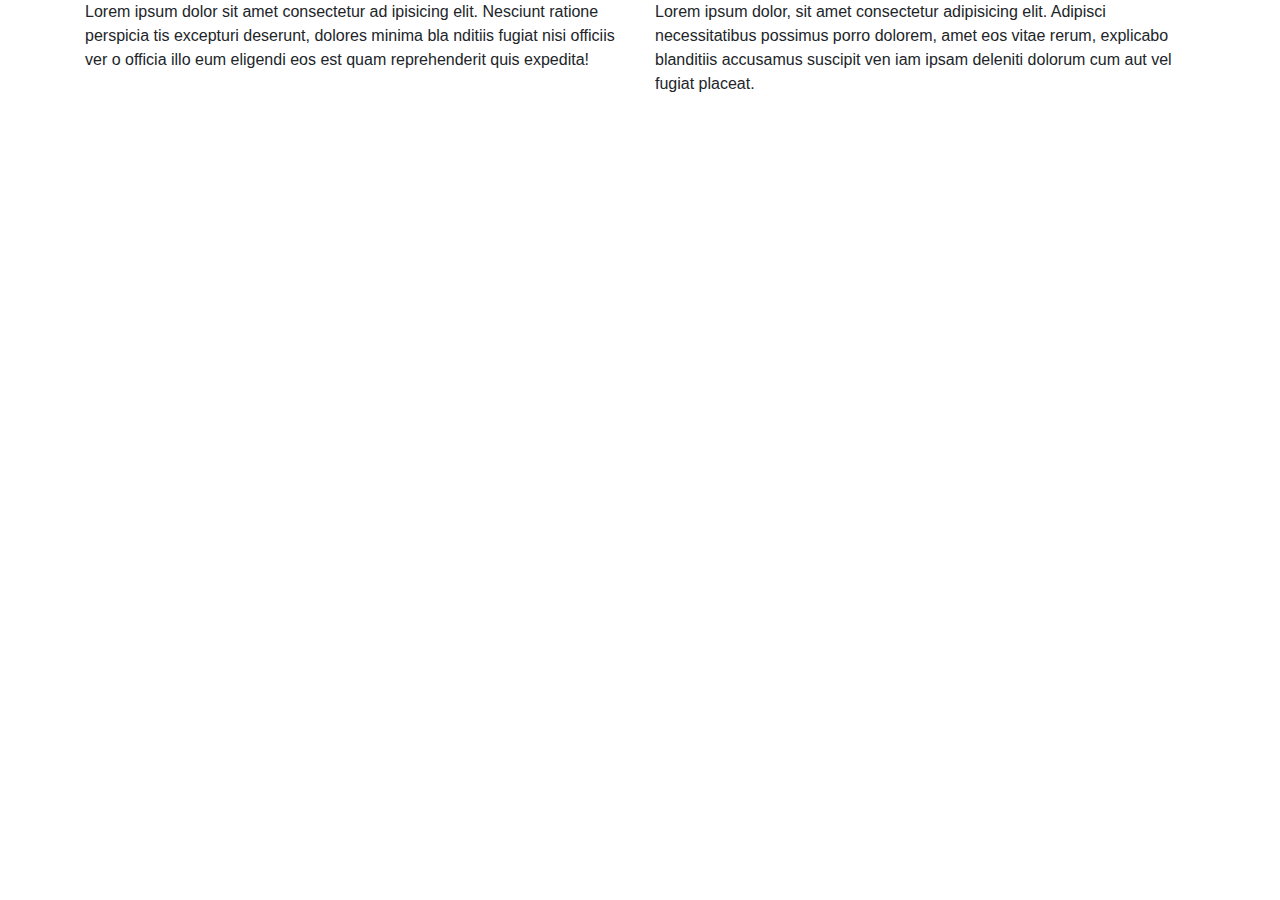
==== ictkevhtml/htmlcss/boot.html @ a12990cf "student" ====
<!DOCTYPE html>
<html lang="en">
<head><link rel="stylesheet" href="https://stackpath.bootstrapcdn.com/bootstrap/4.3.1/css/bootstrap.min.css" integrity="sha384-ggOyR0iXCbMQv3Xipma34MD+dH/1fQ784/j6cY/iJTQUOhcWr7x9JvoRxT2MZw1T" crossorigin="anonymous">
    <meta charset="UTF-8">
    <meta name="viewport" content="width=device-width, initial-scale=1.0">
    <meta http-equiv="X-UA-Compatible" content="ie=edge">
    <title>Document</title>
</head>
<body>
    <div class="container">
    <div class="row">
        <div class="col col-12 col-sm-6">
            Lorem ipsum dolor sit amet consectetur ad
            ipisicing elit. Nesciunt ratione perspicia
            tis excepturi deserunt, dolores minima bla
            nditiis fugiat nisi officiis ver
            o officia illo eum eligendi eos est quam reprehenderit quis expedita!
        </div>
        <div class="col col-md-6 col-lg-6 col-xl-6">
            Lorem ipsum dolor, sit amet consectetur adipisicing elit.
             Adipisci necessitatibus possimus porro dolorem, amet eos
              vitae rerum, explicabo blanditiis accusamus suscipit ven
            iam ipsam deleniti dolorum cum aut vel fugiat placeat.
        </div>
    </div>
    </div>
</body>
</html>
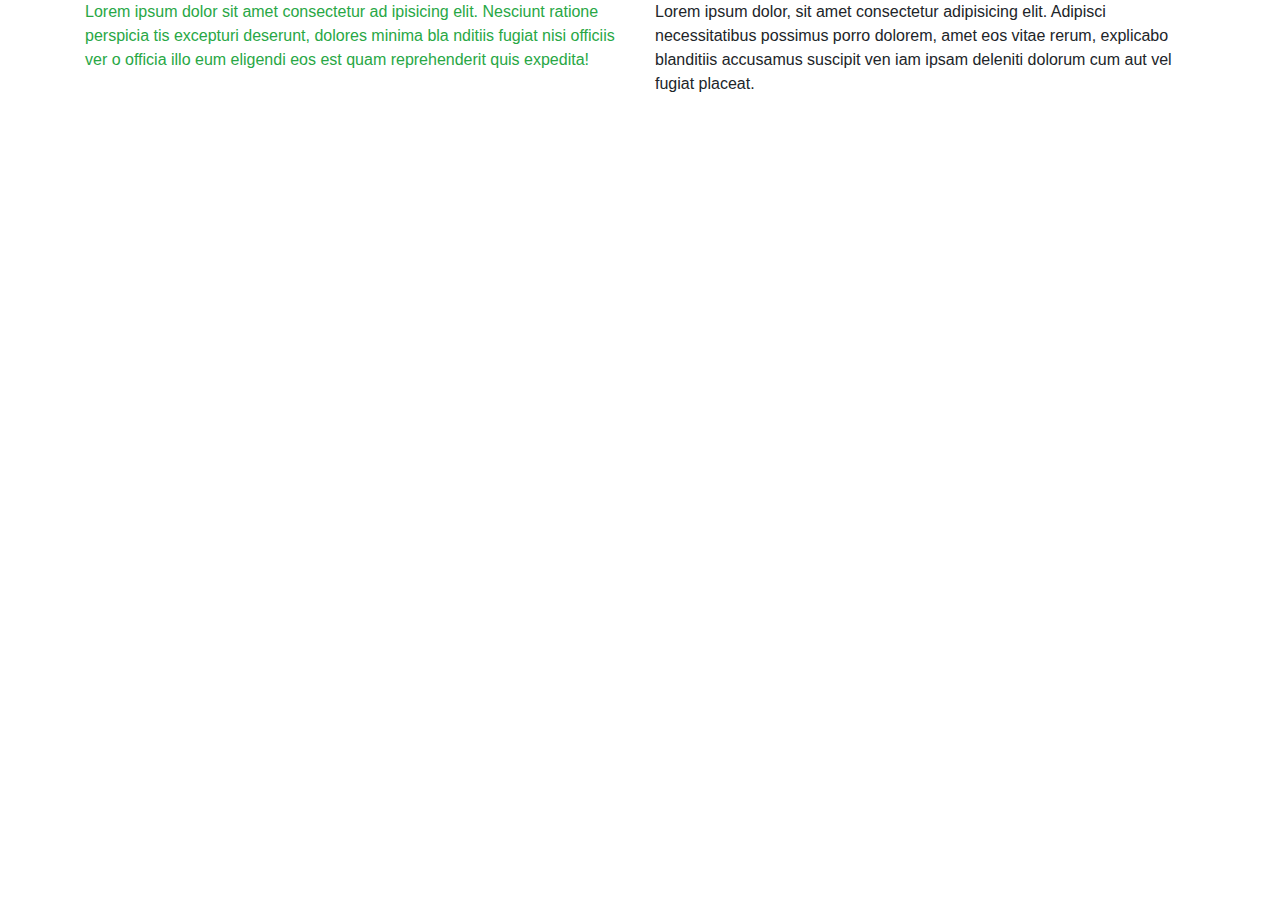
==== commit 3830d9b5: "tbl" ====
--- a/ictkevhtml/htmlcss/boot.html
+++ b/ictkevhtml/htmlcss/boot.html
@@ -10,11 +10,13 @@
     <div class="container">
     <div class="row">
         <div class="col col-12 col-sm-6">
+            <p class="text-success">
             Lorem ipsum dolor sit amet consectetur ad
             ipisicing elit. Nesciunt ratione perspicia
             tis excepturi deserunt, dolores minima bla
             nditiis fugiat nisi officiis ver
             o officia illo eum eligendi eos est quam reprehenderit quis expedita!
+        </p>
         </div>
         <div class="col col-md-6 col-lg-6 col-xl-6">
             Lorem ipsum dolor, sit amet consectetur adipisicing elit.
